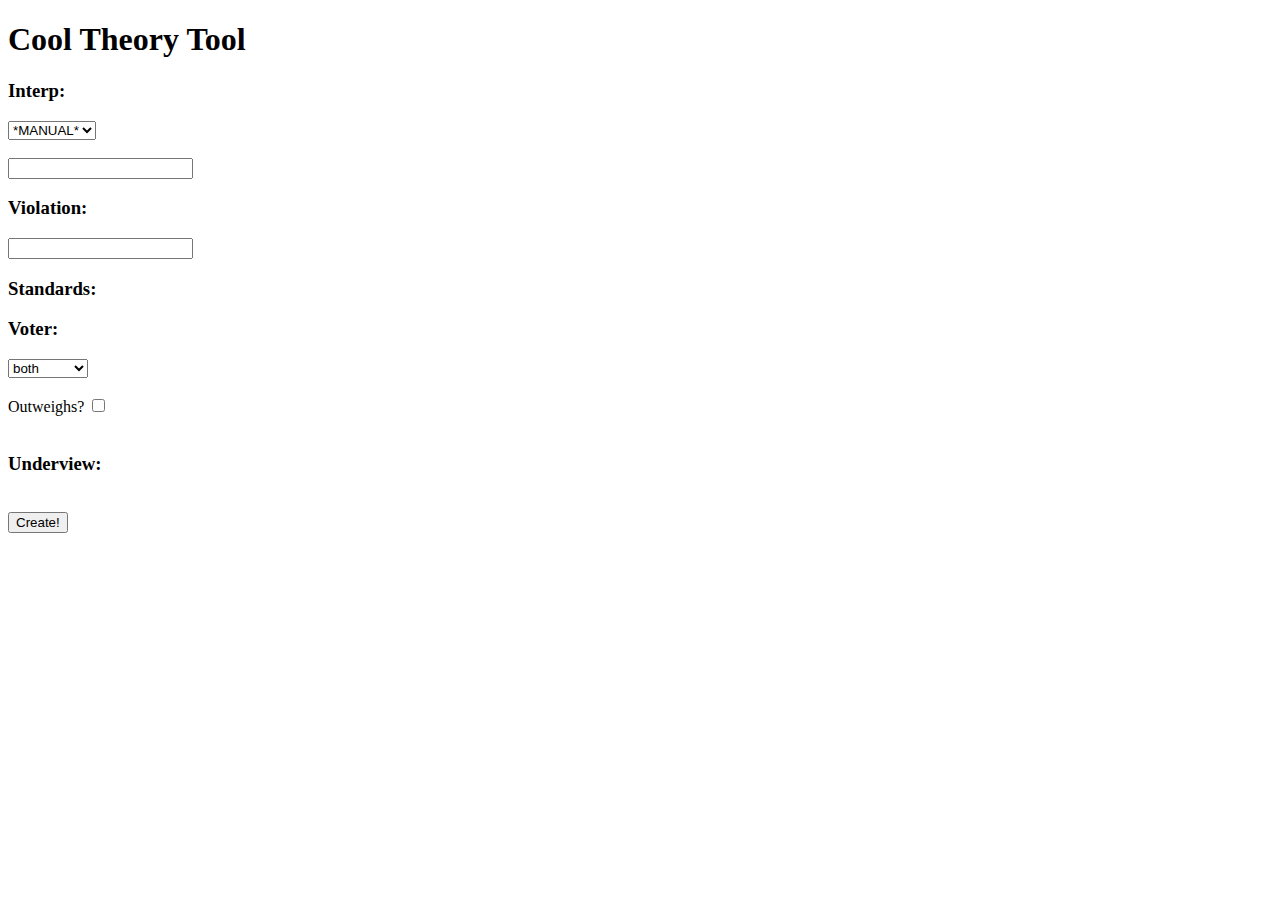
==== theory/index.html @ 6e792817 "Create index.html" ====
<!DOCTYPE html>
<html>
  <head>
    <title> Theory Maker </title>
  </head>
  <body onload="createPage();">
    <h1> Cool Theory Tool </h1>

    <div id="formZone">
      <form>

        <h3> <strong>Interp</strong>: </h3>
        <select id="interp">
          <option value="manual" selected>*MANUAL*</option>
        </select> <br> <br>  

       <input type="text" name="manualinterp" />

        <h3> <strong>Violation</strong>: </h3>  
        <input type="text" name="violation" />

        <h3> <strong>Standards</strong>: </h3>
        <ol id="standardList">
          
        </ol>
        
       <h3> <strong>Voter</strong>: </h3>
        <select onchange = "voterChange(this.selected);">
          <option value="fairness">fairness</option>
          <option value="education">education</option>
          <option value="both" selected>both</option>
        </select> <br> <br> 
        <div class= "invisible
" id="outweighZone">
        <label of="outweighs">Outweighs?</label>
        <input type="checkbox" name="outweighs"><br> <br>
        </div>

      <h3> <strong>Underview</strong>: </h3>
        <div id="underviewZone"></div>
        <br>
        <input type="submit" value="Create!">
      </form>
    </div> <!-- form div -->
    
    <div id="shell">
    </div>

  </body>
</html>
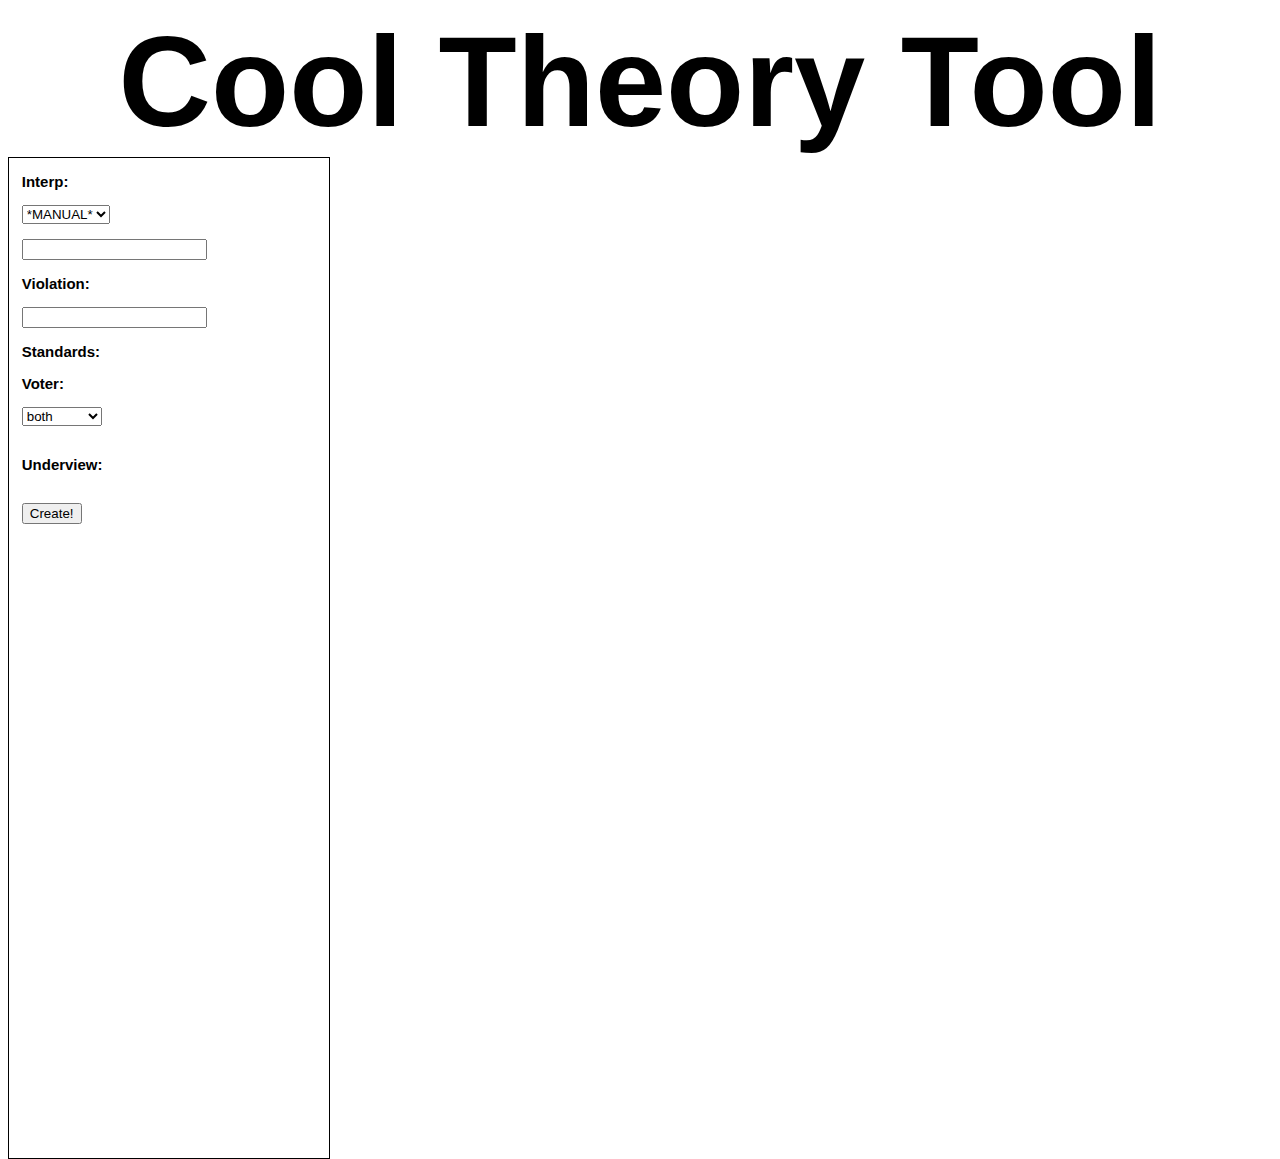
==== commit 841400de: "Update index.html" ====
--- a/theory/index.html
+++ b/theory/index.html
@@ -2,6 +2,8 @@
 <html>
   <head>
     <title> Theory Maker </title>
+    <link rel= "stylesheet" type="text/css" href="stylesheet.css" />
+    <script src="script.js"></script>
   </head>
   <body onload="createPage();">
     <h1> Cool Theory Tool </h1>
--- a/theory/stylesheet.css
+++ b/theory/stylesheet.css
@@ -0,0 +1,25 @@
+* {font-family: 'Arial', sans-serif;}
+
+h1 {font-size: 10vw; margin: 2px; text-align: center;}
+
+#formZone { position: absolute; width: 25vw; height: 1000px;
+border: 1px solid black;
+}
+
+
+
+form {
+  font-size: 0.8em;
+  margin: 1vw;
+}
+
+input[type="checkbox"] {
+}
+
+.visible {
+  display: block;
+}
+
+.invisible {
+  display: none;
+}
